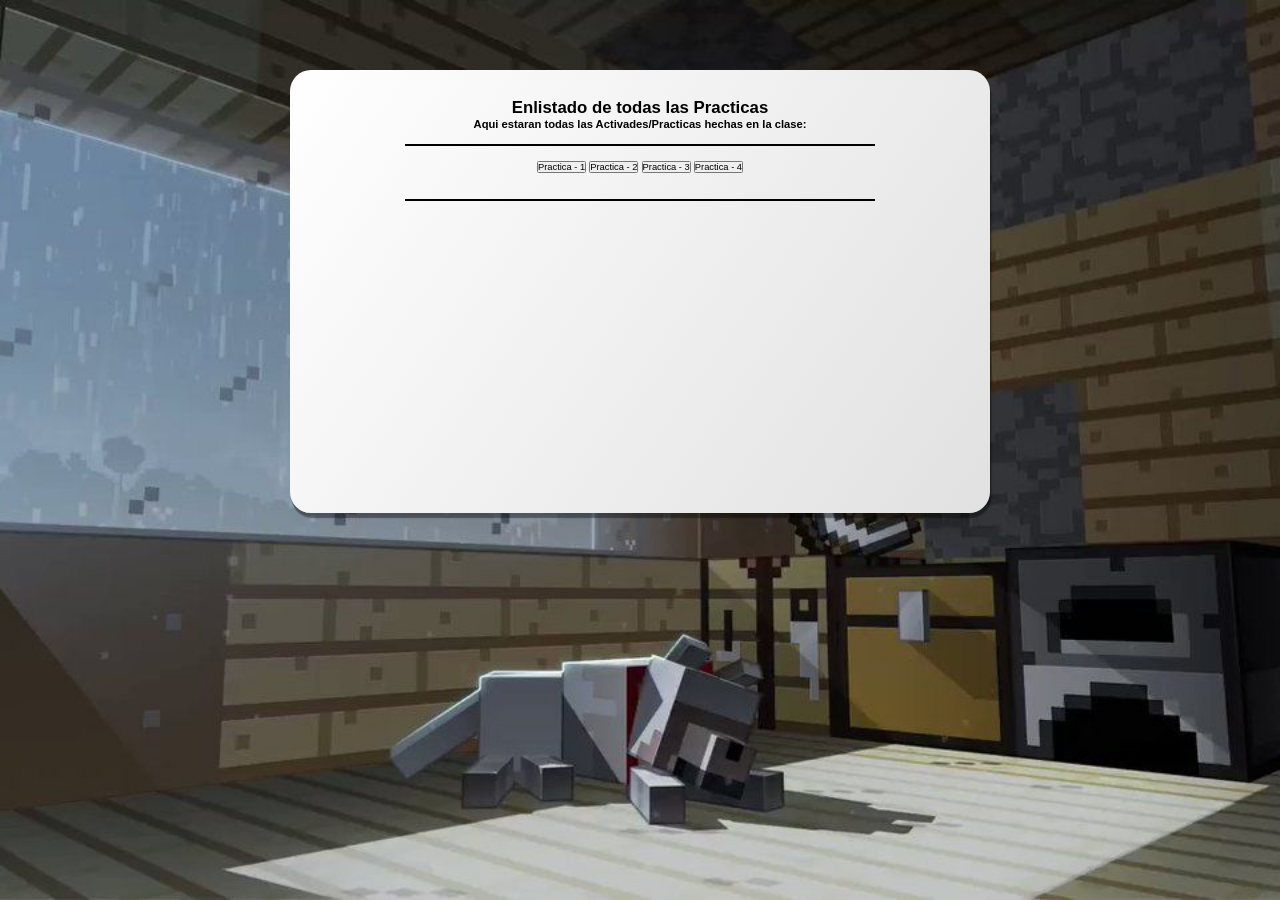
==== index.html @ a5e5631d "Add files via upload" ====
<!DOCTYPE html>
<html lang="en">
<head>
    <link rel="icon" type="image" href="img/icon.jpg">
    <link rel="stylesheet" href="style/style.css">
    <meta charset="UTF-8">
    <meta name="viewport" content="width=device-width, initial-scale=1.0">
    <title>Index - General</title>
</head>
<body>
    <div class="container">
        <h2><strong>Enlistado de todas las Practicas</strong></h2>
        <p><strong>Aqui estaran todas las Activades/Practicas hechas en la clase:</strong></p>
        <hr class="hr1">
          <div class="fontstyle">
            <a href="practica-1/index.html"><button type="button">Practica - 1</button></a> 
           <a href="practica-2/index.html"><button type="button">Practica - 2</button></a> 
            <a href="practica-3/index.html"><button type="button">Practica - 3</button></a> 
           <a href="practica-4/index.html"><button type="button">Practica - 4</button></a>
          </div>
        <br>
        <hr class="hr1">
       <iframe data-testid="embed-iframe" style="border-radius:12px" src="https://open.spotify.com/embed/track/06ATooCLq2lm8tgFGE7scT?utm_source=generator" width="100%" height="352" frameBorder="0" allowfullscreen="" allow="autoplay; clipboard-write; encrypted-media; fullscreen; picture-in-picture" loading="lazy"></iframe>
</body>
</html>
---- style/style.css ----
@font-face {
        font-family: customfont;
        src: url(font/laeltttfont.tff);
    }

    *{
        margin: 0;
        padding: 0;
        box-sizing: border-box;
    }
 body {
        zoom: 0.7;
        text-align: center; 
        color: rgb(0, 0, 0);
        background-position: center center;
        background-repeat: no-repeat;
        background-size: cover;
        background-attachment: fixed;
        background-image: url(../img/fondo.jpg);
        
    }

h2 {
    font-family: 'Gill Sans', 'Gill Sans MT', Calibri, 'Trebuchet MS', sans-serif;
}
p {
    font-family: 'Gill Sans', 'Gill Sans MT', Calibri, 'Trebuchet MS', sans-serif;
}

.container {
        width: 100%;
        max-width: 1000px;
        margin: 100px auto 20px;
        padding: 40px 20px 70px;
        border-radius: 30px;
        background: linear-gradient(125deg, white, rgb(225, 225, 225));
        box-shadow: 2px 7px 2px rgba(0, 0, 0, 0.4);
        
    }
.fontstyle {
    font-family: 'Gill Sans', 'Gill Sans MT', Calibri, 'Trebuchet MS', sans-serif;  
}
.hr1 {

 	border: none;
 	 height: 3px;
  	background-color: rgb(0, 0, 0);
  	width: 70%;
  	margin: 20px auto;
	}
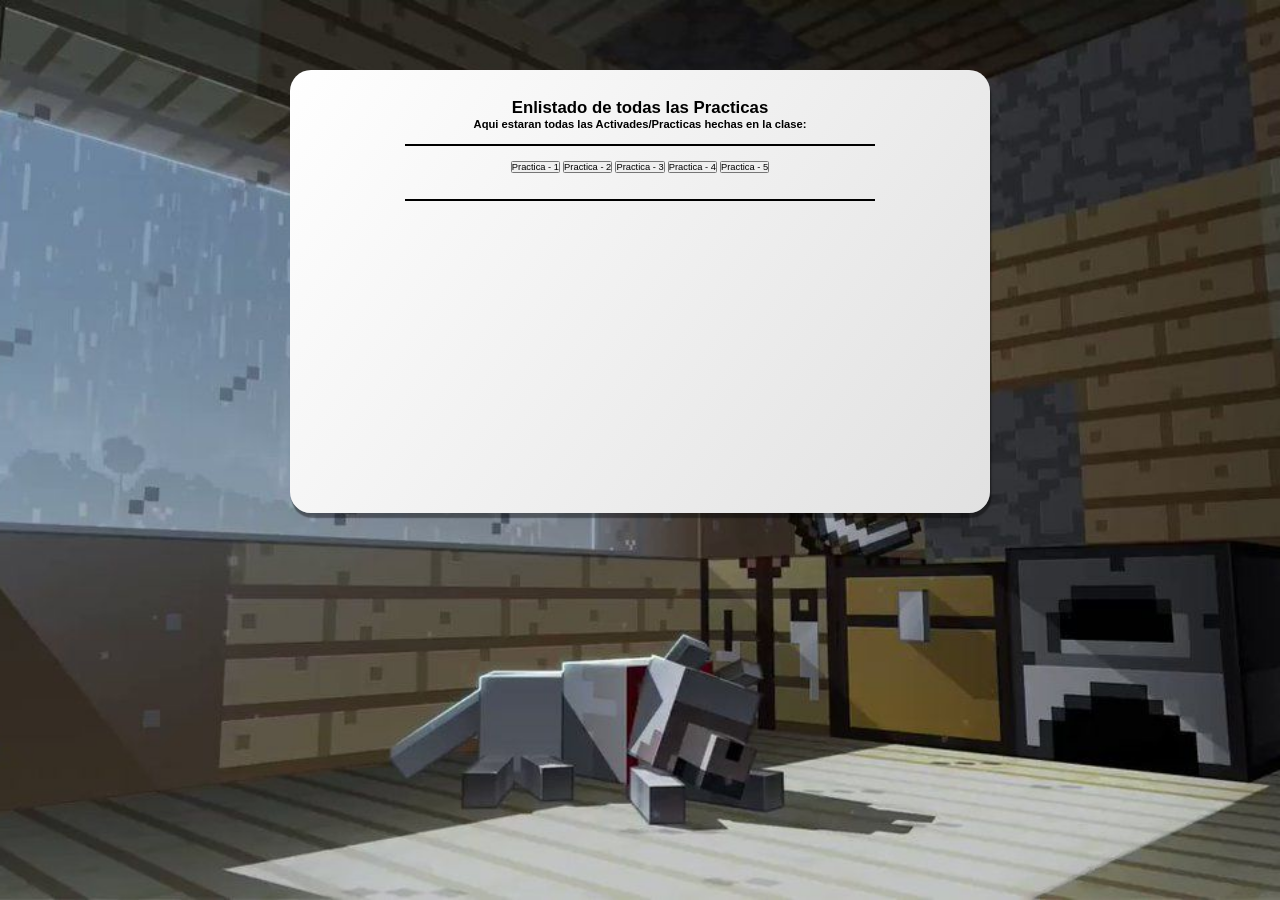
==== commit 1c14bcfc: "Add files via upload" ====
--- a/index.html
+++ b/index.html
@@ -17,6 +17,7 @@
            <a href="practica-2/index.html"><button type="button">Practica - 2</button></a> 
             <a href="practica-3/index.html"><button type="button">Practica - 3</button></a> 
            <a href="practica-4/index.html"><button type="button">Practica - 4</button></a>
+            <a href="practica-5/index.html"><button type="button">Practica - 5</button></a>
           </div>
         <br>
         <hr class="hr1">
